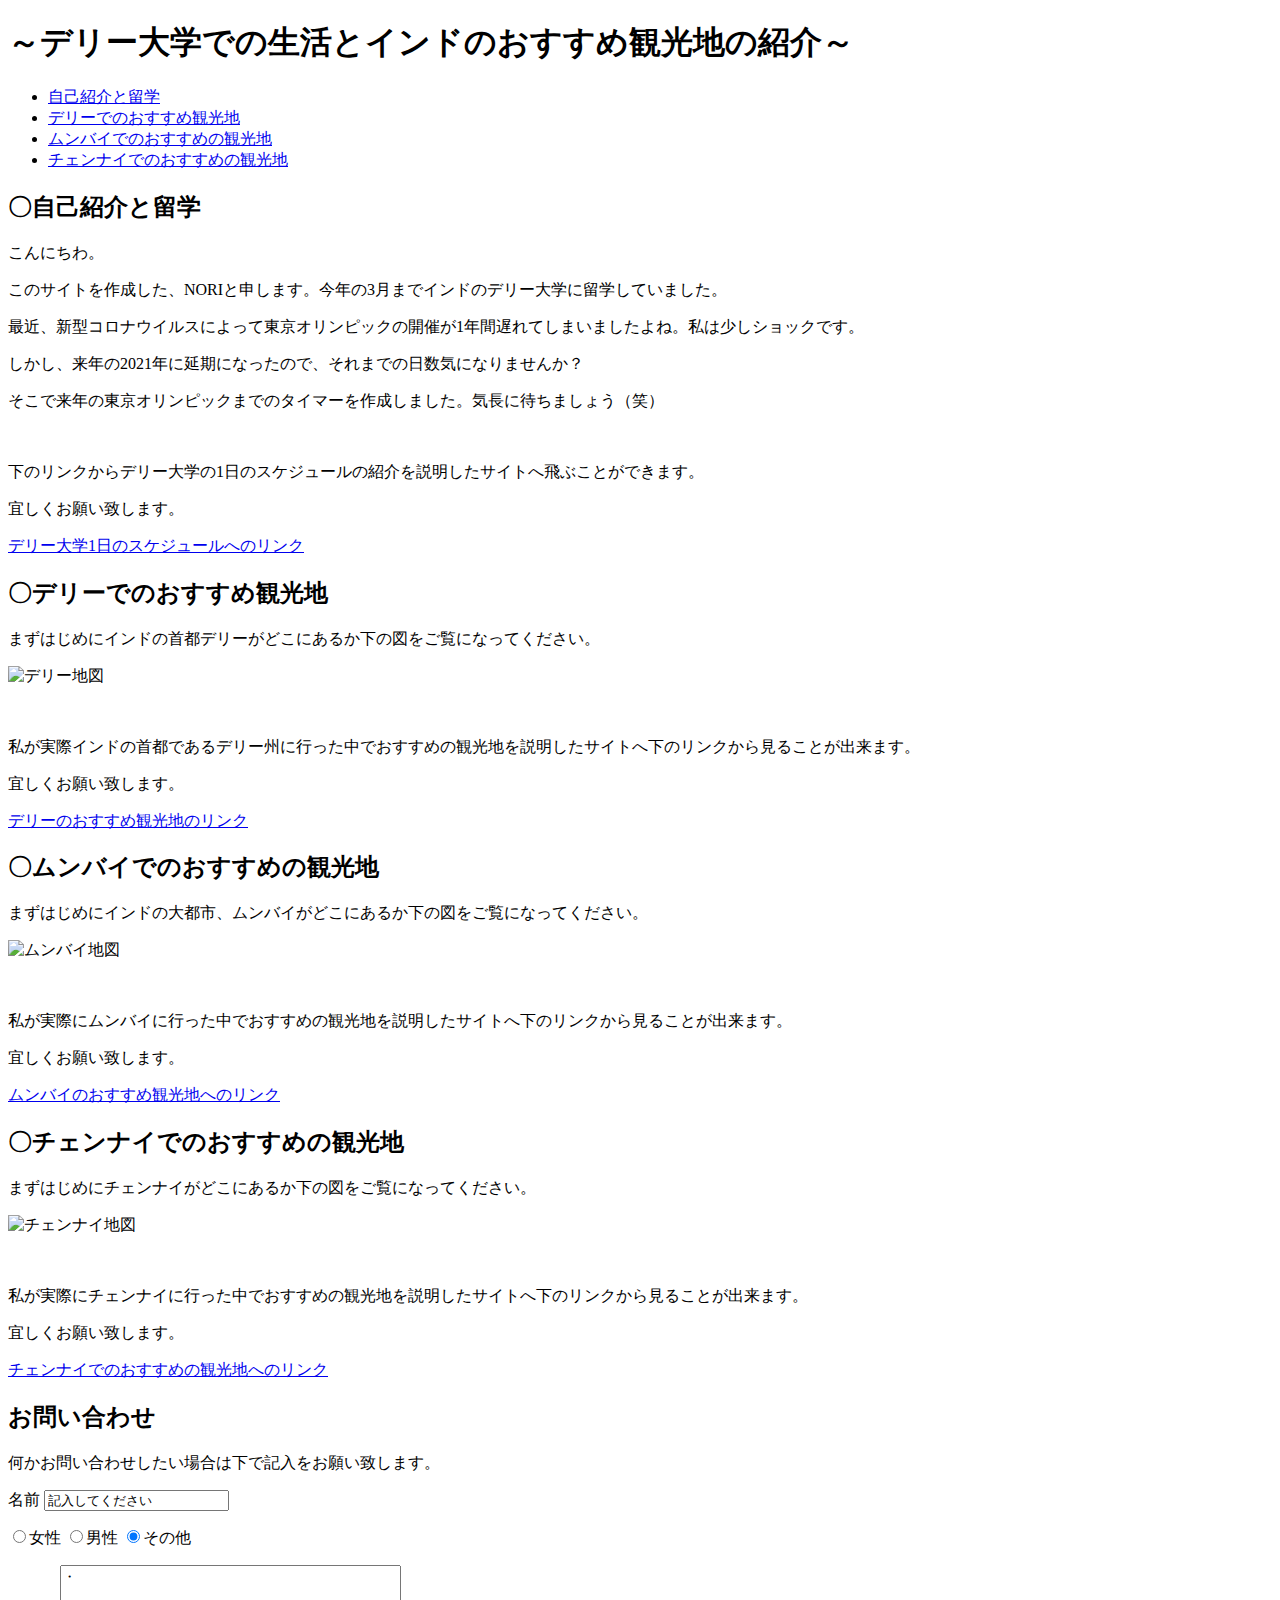
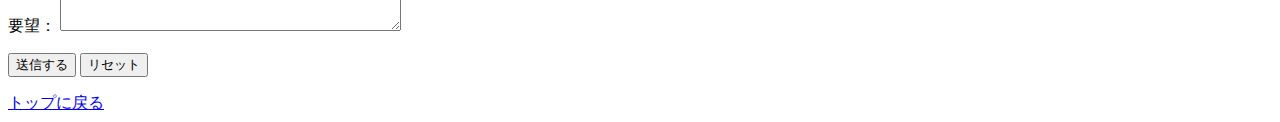
==== index.html @ 694c1c18 "Add files via upload" ====
<!DOCTYPE html>

<html lang="ja">
    <head>
        <meta charset="utf-8" />
        <link rel="stylesheet" href="CSS/form1.css" />
        <title>インド紹介とデリー大学での生活</title>
    
    </head>
    
    <body>
        
        <h1 id="india">～デリー大学での生活とインドのおすすめ観光地の紹介～</h1>
         
        <nav>
            <ul>
                <li><a href="#delhiuniversity">自己紹介と留学</a></li>
                <li><a href="#delhi">デリーでのおすすめ観光地</a></li>
                 <li><a href="#mumbai">ムンバイでのおすすめの観光地</a></li>
                 <li><a href="#chennai">チェンナイでのおすすめの観光地</a></li>
            </ul>
        </nav>
        
        
        <div>
            <h2 id="delhiuniversity">〇自己紹介と留学</h2>
             <p>こんにちわ。</p>
            <p>このサイトを作成した、NORIと申します。今年の3月までインドのデリー大学に留学していました。</p>
            <p>最近、新型コロナウイルスによって東京オリンピックの開催が1年間遅れてしまいましたよね。私は少しショックです。</p>
            <p>しかし、来年の2021年に延期になったので、それまでの日数気になりませんか？</p>
            <p>そこで来年の東京オリンピックまでのタイマーを作成しました。気長に待ちましょう（笑）</p>
            <div class="cdt_wrapper">
             <div class="cdt">
             <span class="cdt_txt" id="cdt_txt"></span>
             <span class="cdt_date" id="cdt_date"></span>
             </div>
            </div>

            <br />
            <p>下のリンクからデリー大学の1日のスケジュールの紹介を説明したサイトへ飛ぶことができます。</p><p>宜しくお願い致します。</p>
            <a href="delhiuniversity1.html" target="_blank" >デリー大学1日のスケジュールへのリンク</a>
           
            <br />
            
            <h2 id="delhi">〇デリーでのおすすめ観光地</h2>
            <p>まずはじめにインドの首都デリーがどこにあるか下の図をご覧になってください。</p>
            <p class="img_center">
                <img src="img_homework1/delhimap.jpg" alt="デリー地図" width="700" height="600"/></p>
            <br />
             <p>私が実際インドの首都であるデリー州に行った中でおすすめの観光地を説明したサイトへ下のリンクから見ることが出来ます。</p>
            <p>宜しくお願い致します。</p>
            <a href="delhi.html" target="_blank" >デリーのおすすめ観光地のリンク</a>
            <br />
            
            
            <h2 id="mumbai">〇ムンバイでのおすすめの観光地</h2>
            <p>まずはじめにインドの大都市、ムンバイがどこにあるか下の図をご覧になってください。</p>
            <p class="img_center">
                <img src="img_homework1/mumbaimapjpg.jpg" alt="ムンバイ地図" width="700" height="600" /></p>
            <br />
            <p>私が実際にムンバイに行った中でおすすめの観光地を説明したサイトへ下のリンクから見ることが出来ます。</p>
            <p>宜しくお願い致します。</p>
            <a href="mumbai.html" target="_blank">ムンバイのおすすめ観光地へのリンク</a>
            <br />
            
            
            <h2 id="chennai">〇チェンナイでのおすすめの観光地</h2>
            <p>まずはじめにチェンナイがどこにあるか下の図をご覧になってください。</p>
            <p class="img_center">
            <img src="img_homework1/chennaimap.jpg"  alt="チェンナイ地図" width="700" height="600"/></p>
            <br />
            <p>私が実際にチェンナイに行った中でおすすめの観光地を説明したサイトへ下のリンクから見ることが出来ます。</p>
            <p>宜しくお願い致します。</p>
            <a href="./chennai.html" target="_blank">チェンナイでのおすすめの観光地へのリンク</a>
            <br />
            
             <div>
                <h2>お問い合わせ</h2>
                <p>何かお問い合わせしたい場合は下で記入をお願い致します。</p>
                <form action="#" method="get">
                    <div>
                     <label id="username" for="username">名前</label>
                     <input type="text" name="username" value="記入してください"></div>
                    <p>
                        <label>
                        <input type="radio" name="seibetu"  value="female"/>女性
                        </label>
                        <label>
                        <input type="radio" name="seibetu" value="male"/>男性
                        </label>
                        <label>
                       <input  checked type="radio" name="seibetu" value="other"/>その他
                        </label>
                    </p>
                    
                    <p>
                        <label id="results" for="results">要望：</label>
                        <textarea id="kanso" name="kanso" cols="40" rows="4" maxlength="20" tabindex="1" accesskey="a" >・</textarea>
                   
                    <p>
                        <input type="submit" value="送信する" />
                         <input type="reset" value="リセット" />
                    </p>
                </form>
            </div>
            <a href="#india">トップに戻る</a>
        </div>
    
        <script src="JS/final_exam.js"></script>
    </body>








</html>
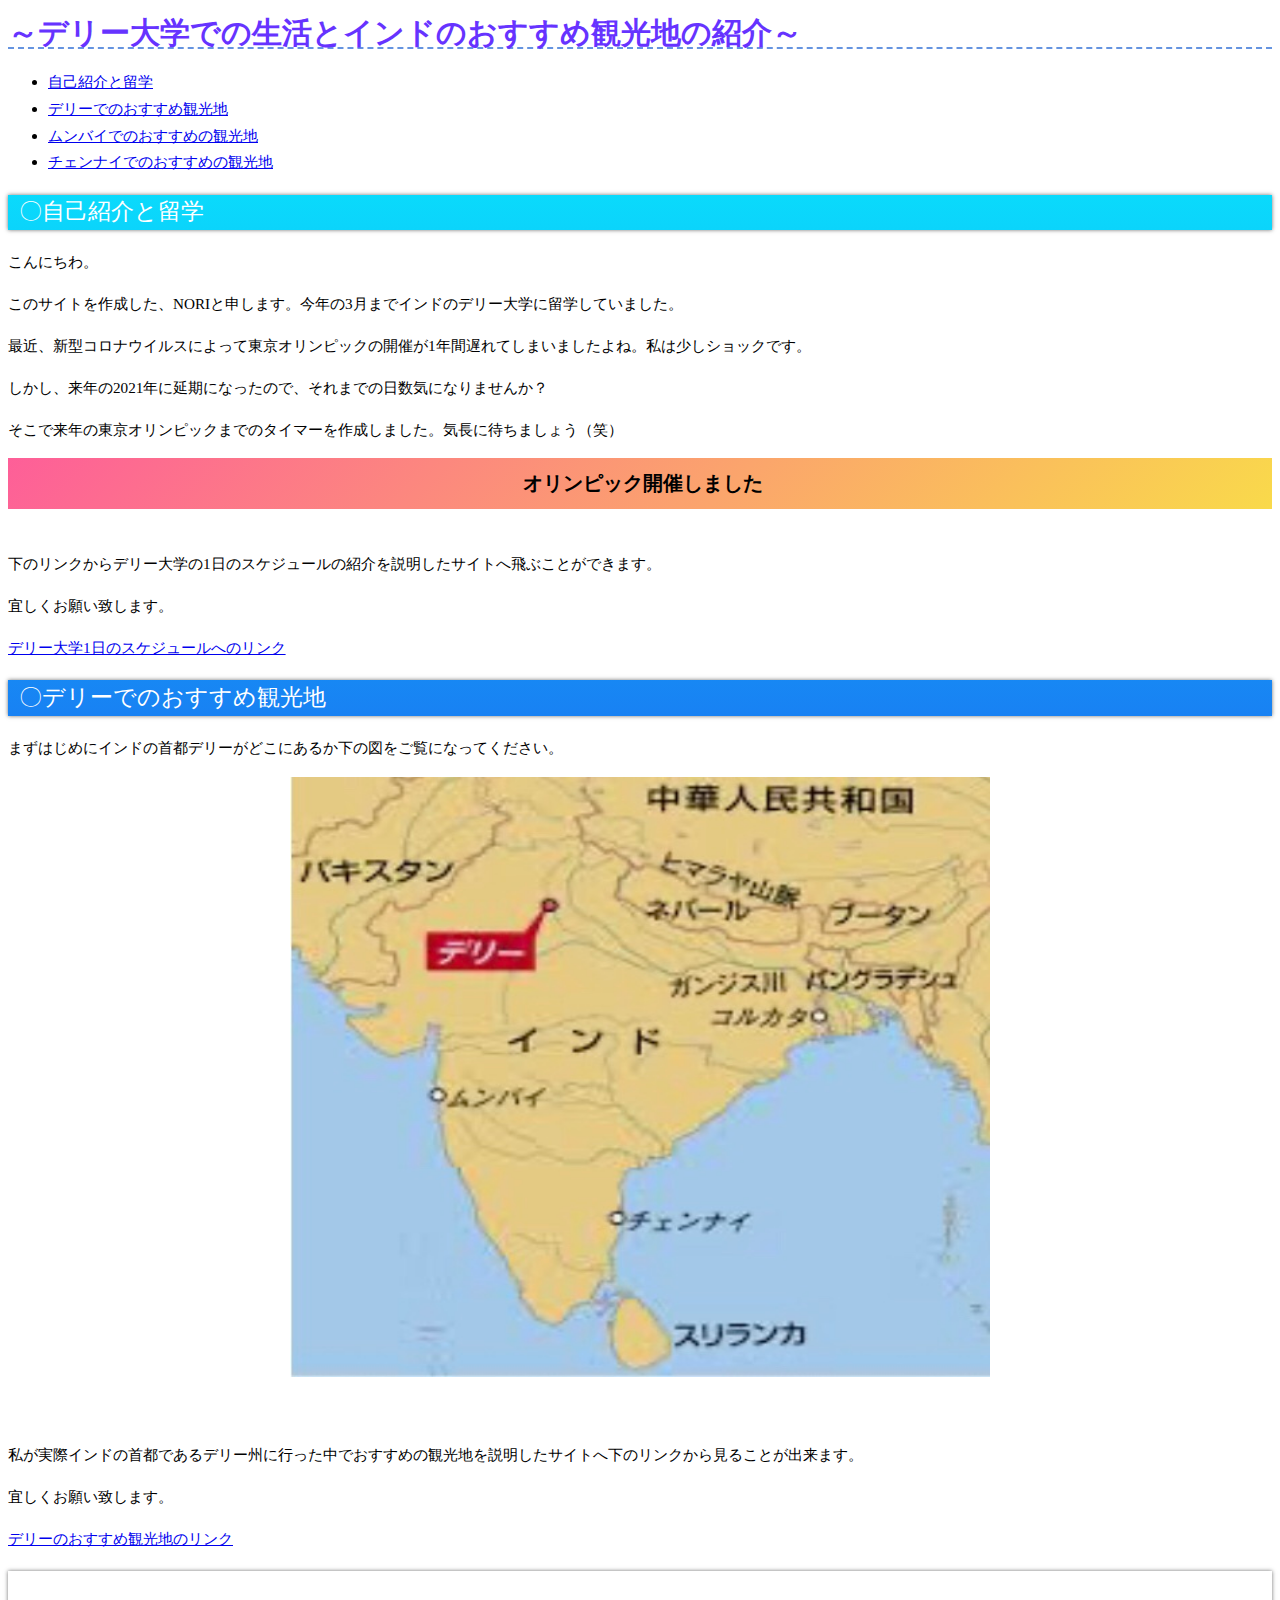
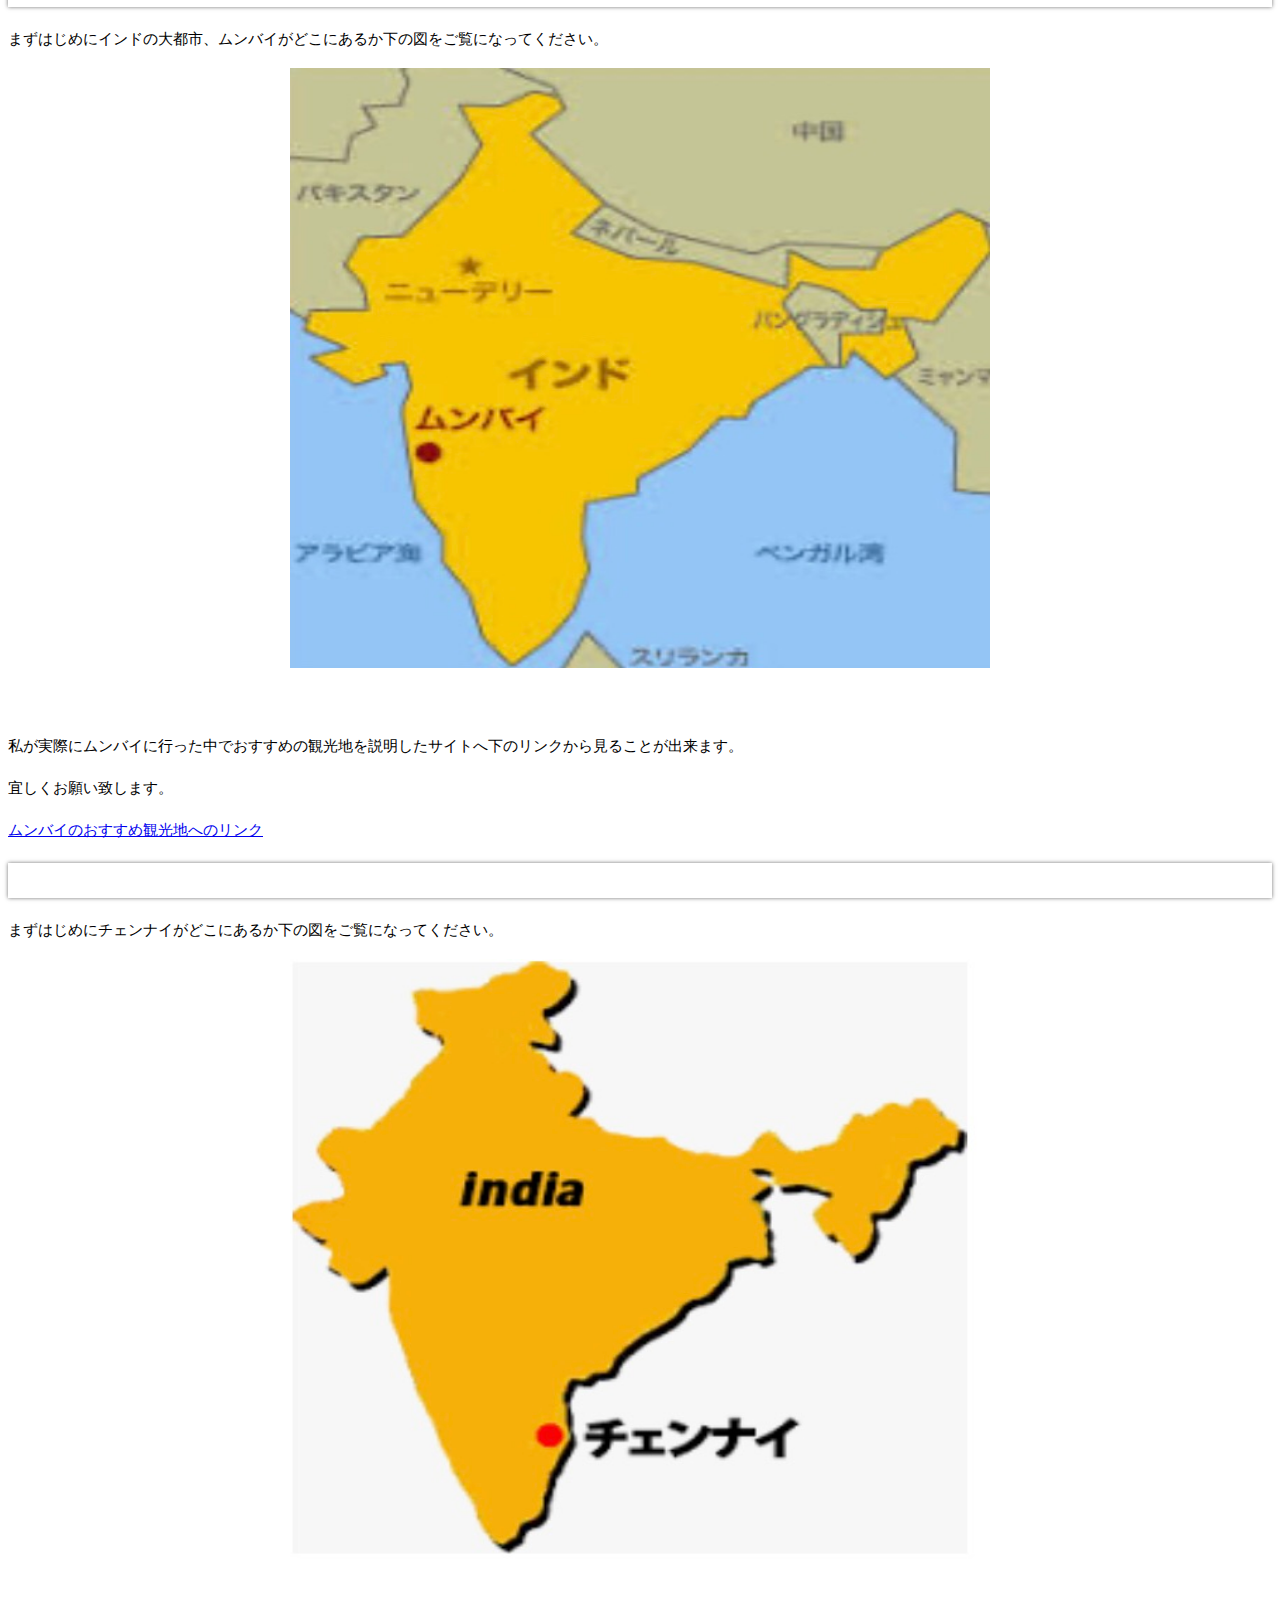
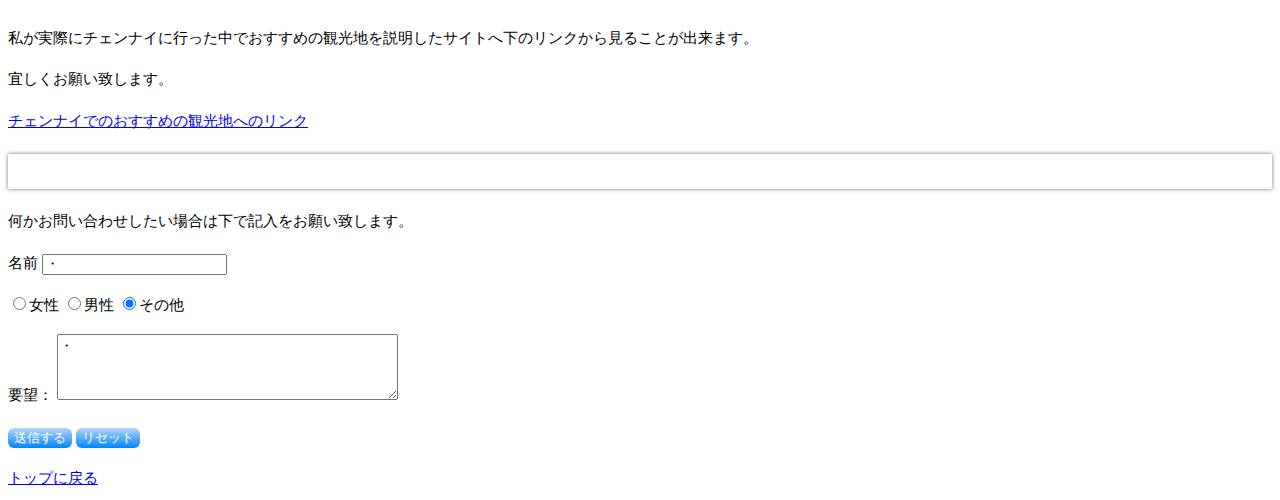
==== commit 7bca2ab9: "Update index.html" ====
--- a/index.html
+++ b/index.html
@@ -80,7 +80,7 @@
                 <form action="#" method="get">
                     <div>
                      <label id="username" for="username">名前</label>
-                     <input type="text" name="username" value="記入してください"></div>
+                     <input type="text" name="username" value="・"></div>
                     <p>
                         <label>
                         <input type="radio" name="seibetu"  value="female"/>女性
@@ -116,4 +116,4 @@
 
 
 
-</html>+</html>
--- a/CSS/form1.css
+++ b/CSS/form1.css
@@ -0,0 +1,151 @@
+@charset "utf-8";
+
+h1{
+    color: #6633FF;
+  border-bottom: dashed 2px #6594e0;
+}
+
+h2 {
+  position: relative;
+  padding: 0.2em 0.5em;
+  background: linear-gradient(#05FBFF, #1D62F0 ) fixed;
+  color: white;
+  font-weight: lighter;
+  box-shadow: 0 0 4px rgba(0, 0, 0, 0.56);
+}
+
+input[type="submit"]{
+    
+    border: 2px;
+    border-radius: 6px;
+    background: linear-gradient(0deg, #0086f9, #b6d6f7);
+    color: #FFF;
+}
+
+input[type="reset"]{
+    
+    border: 2px;
+    border-radius: 6px;
+    background: linear-gradient(0deg, #0086f9, #b6d6f7);
+    color: #FFF;
+}
+
+p.img_center{
+  text-align: center;
+}
+
+td.img_center{
+ text-align: center;
+}
+
+
+
+html {
+  box-sizing: border-box;
+  font-size: 70.5%;
+}
+
+@media screen and (min-width: 768px) {
+  html {
+    font-size: 79.195%;
+  }
+}
+
+body {
+  font-size: 1.2rem;
+  line-height: 1.75em;
+}
+
+.cdt_wrapper {
+   background:linear-gradient(-45deg, rgba(246, 255, 0, .8), rgba(255, 0, 161, .8)) fixed;
+  font-weight: bold;
+  text-align: center;
+  line-height: 2;
+  display: -ms-flexbox;
+  display: flex;
+  -ms-flex-pack: center;
+  justify-content: center;
+  -ms-flex-align: center;
+  align-items: center;
+}
+
+@media screen and (min-width: 768px) {
+  .cdt_wrapper {
+    line-height: 2.5;
+    font-size: 1.8rem;
+    padding: 0 20px;
+  }
+}
+.cdt_wrapper small {
+  font-size: .6em;
+  padding: 0 .4em;
+}
+
+.cdt {
+  display: -ms-flexbox;
+  display: flex;
+  -ms-flex-align: center;
+  align-items: center;
+  -ms-flex-pack: center;
+  justify-content: center;
+}
+
+.cdt_txt {
+  font-size: .6em;
+  display: inline-block;
+  margin-right: .6em;
+}
+
+@media screen and (min-width: 768px) {
+  .cdt_txt {
+    font-size: .5em;
+  }
+}
+
+.cdt_txt span {
+  display: block;
+  line-height: 1;
+}
+
+.cdt_date {
+  font-size: 1.6rem;
+}
+
+.cdt_num {
+  background-color: #ffffff;
+  padding: 0 .15em;
+}
+
+@media screen and (min-width: 768px) {
+  .cdt_num {
+    line-height: 1;
+    padding: .3em .15em;
+  }
+}
+/*おみくじのスタイル*/
+.omikuji {
+  background:linear-gradient(-135deg, #E4A972, #9941D8) fixed;
+  font-weight: bold;
+  text-align: center;
+  line-height: 2;
+  align-items: center;
+}
+
+table {
+    margin-left: auto;
+    margin-right: auto;
+}
+
+.img_block {
+    text-align: center;
+     display: block;
+     margin:auto;
+
+
+
+}
+
+
+
+
+
